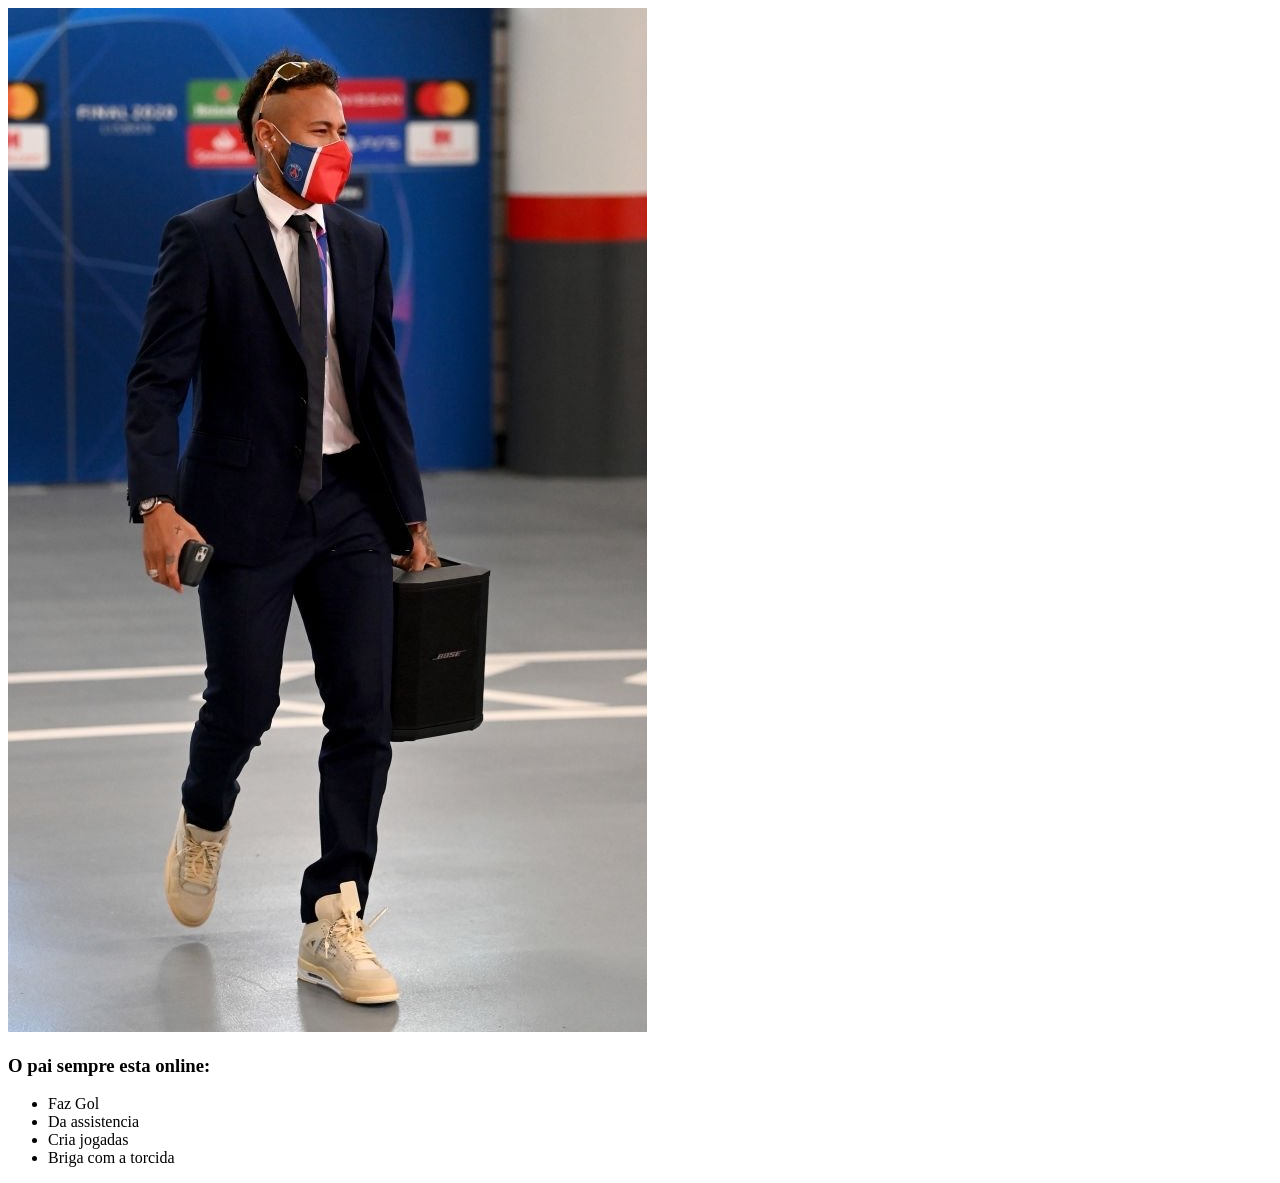
==== sobrenos.html @ ce400d14 "Criado sobre nos, novas tags, imagem local pagina padronizada adicionado img localmente  tag novas" ====
<!DOCTYPE html>
<html lang="pt-BR">
<head>

    <meta charset="UTF-8">
    <meta name="viewport" content="width=device-width, initial-scale=1.0">
    <title>NOS</title>

</head>

    <body>
        <img src="online.jpg" alt=" O HOMEM">

        <h3>O pai sempre esta online:</h3>
        <ul>
            <li>Faz Gol </li>
            <li>Da assistencia</li>
            <li>Cria jogadas</li>
            <li>Briga com a torcida</li>   
            


        </ul>



    </body>

</html>
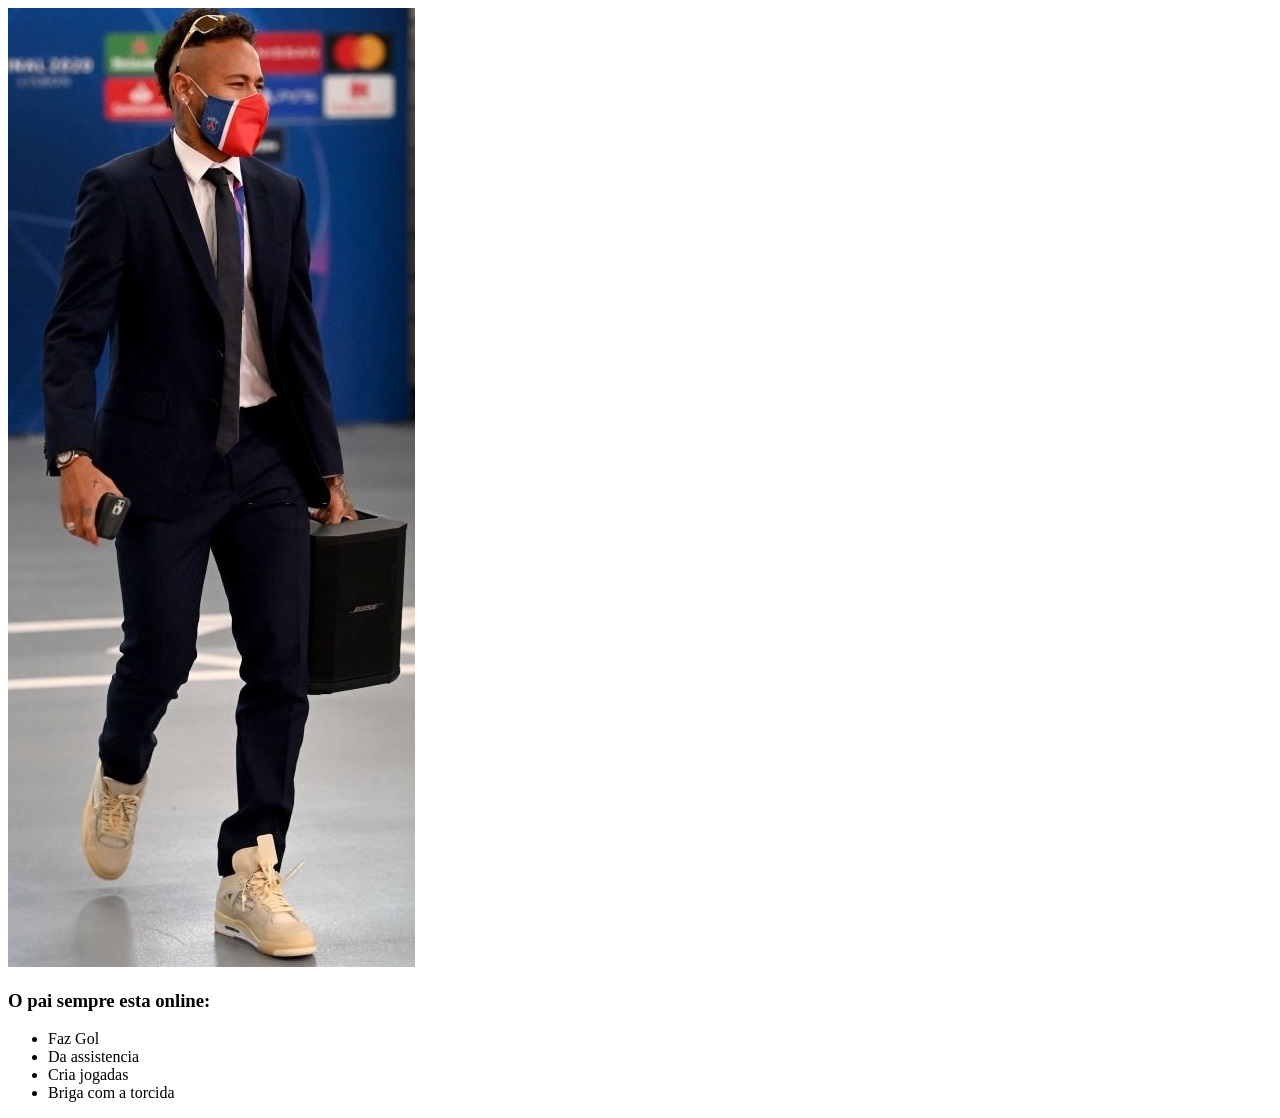
==== commit 418f51d3: "Desafio" ====
--- a/sobrenos.html
+++ b/sobrenos.html
@@ -1,29 +1,20 @@
-<!DOCTYPE html>
+<!doctype html>
 <html lang="pt-BR">
-<head>
+  <head>
+    <meta charset="UTF-8" />
+    <meta name="viewport" content="width=device-width, initial-scale=1.0" />
+    <title>Sobre NOS</title>
+  </head>
 
-    <meta charset="UTF-8">
-    <meta name="viewport" content="width=device-width, initial-scale=1.0">
-    <title>NOS</title>
+  <body>
+    <img src= "img/online.jpg" alt="O homem" />
 
-</head>
-
-    <body>
-        <img src="online.jpg" alt=" O HOMEM">
-
-        <h3>O pai sempre esta online:</h3>
-        <ul>
-            <li>Faz Gol </li>
-            <li>Da assistencia</li>
-            <li>Cria jogadas</li>
-            <li>Briga com a torcida</li>   
-            
-
-
-        </ul>
-
-
-
-    </body>
-
-</html>+    <h3>O pai sempre esta online:</h3>
+    <ul>
+      <li>Faz Gol</li>
+      <li>Da assistencia</li>
+      <li>Cria jogadas</li>
+      <li>Briga com a torcida</li>
+    </ul>
+  </body>
+</html>
